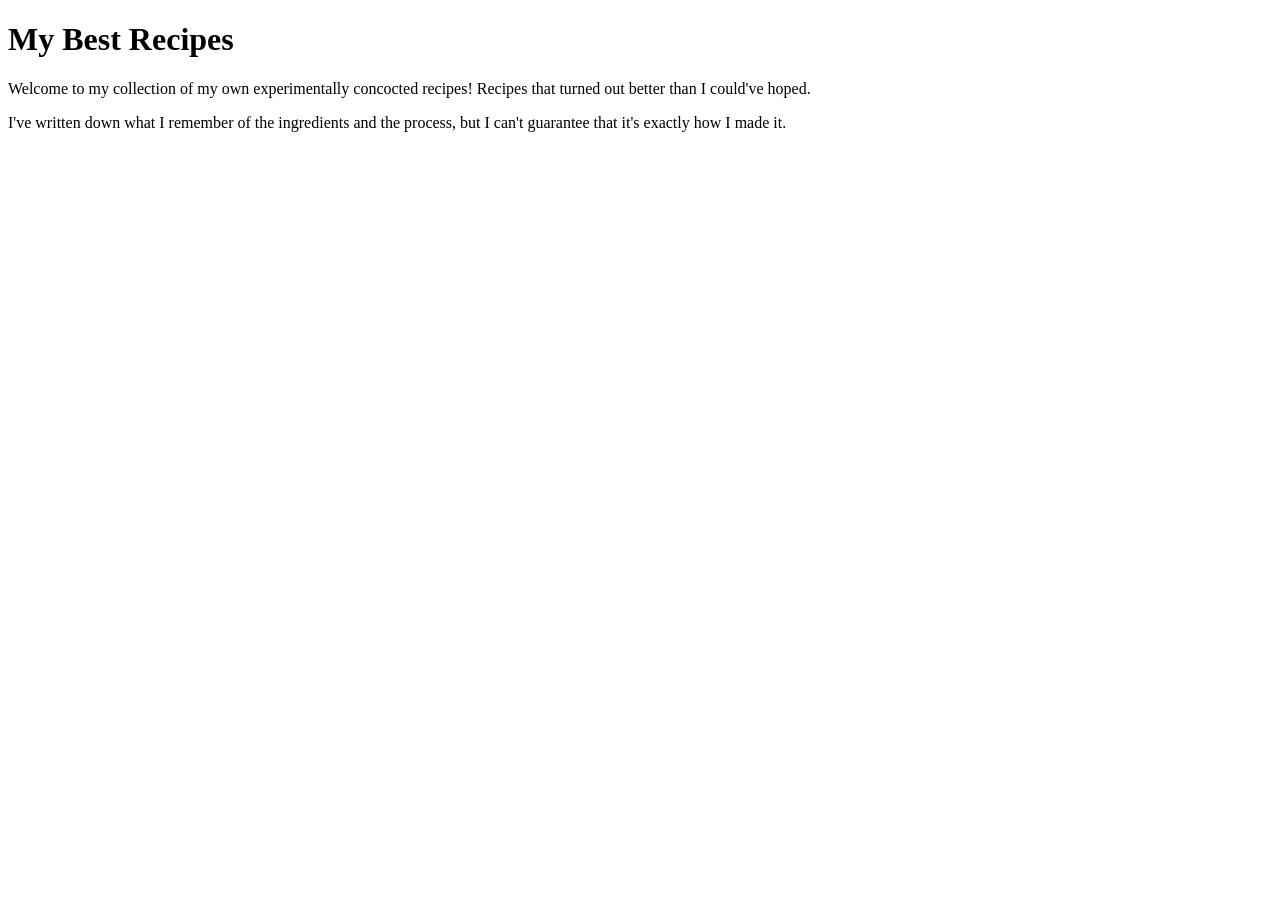
==== index.html @ 41717ef2 "Add index.html with initial structure" ====
<!DOCTYPE html>
<html lang="en">
<head>
    <meta charset="UTF-8">
    <meta name="viewport" content="width=device-width, initial-scale=1.0">
    <title>My Best Recipes</title>
</head>
<body>
    <h1>My Best Recipes</h1>
    <p>
        Welcome to my collection of my own experimentally concocted recipes! Recipes that turned out better than I could've hoped.
    </p>
    <p>
        I've written down what I remember of the ingredients and the process, but I can't guarantee that it's exactly how I made it.
    </p>
</body>
</html>
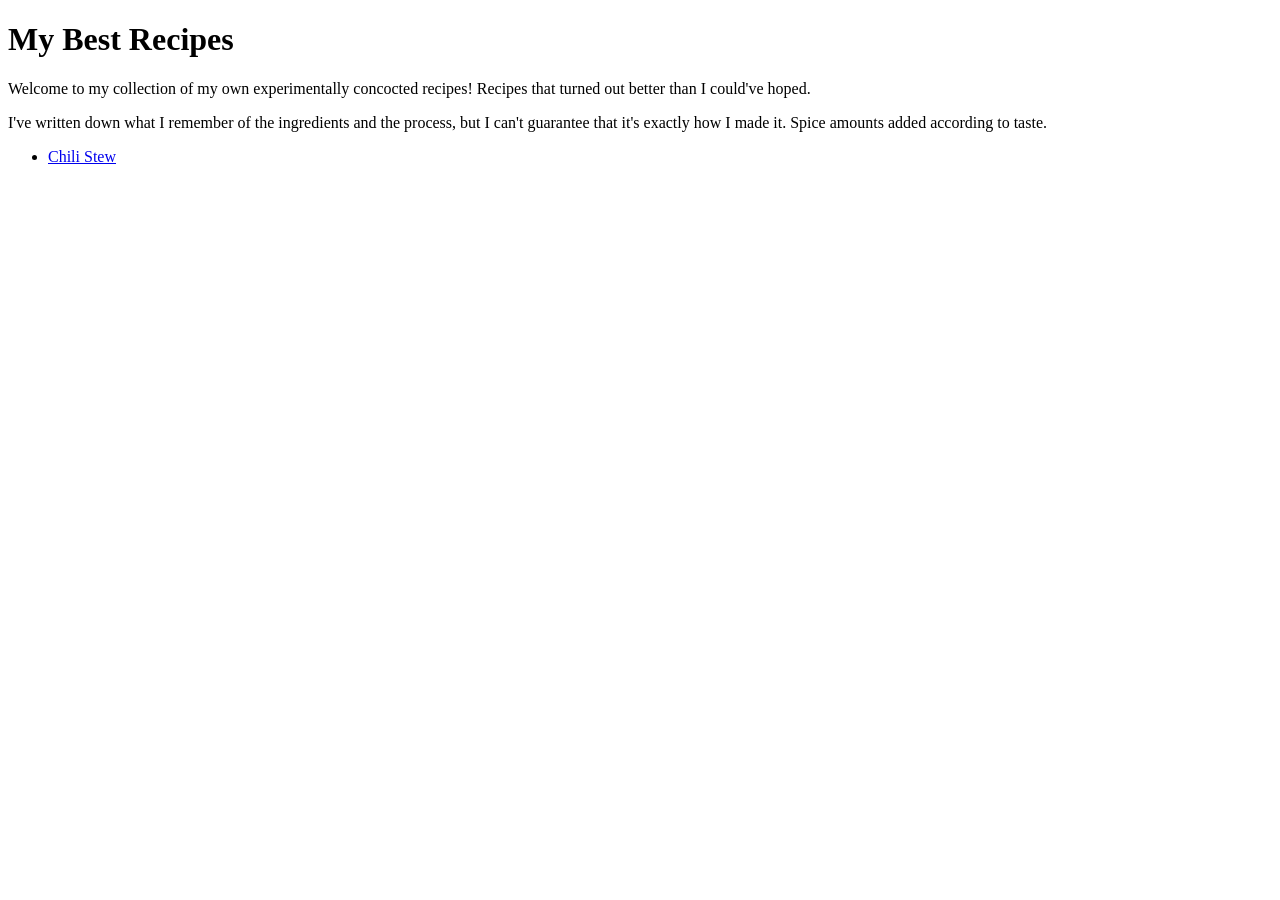
==== commit 542267d3: "Add first recipe outline" ====
--- a/index.html
+++ b/index.html
@@ -11,7 +11,9 @@
         Welcome to my collection of my own experimentally concocted recipes! Recipes that turned out better than I could've hoped.
     </p>
     <p>
-        I've written down what I remember of the ingredients and the process, but I can't guarantee that it's exactly how I made it.
+        I've written down what I remember of the ingredients and the process, but I can't guarantee that it's exactly how I made it. Spice amounts added according to taste.
     </p>
+    <ul>
+        <li><a href="recipes/chili-stew.html">Chili Stew</a></li>
 </body>
 </html>
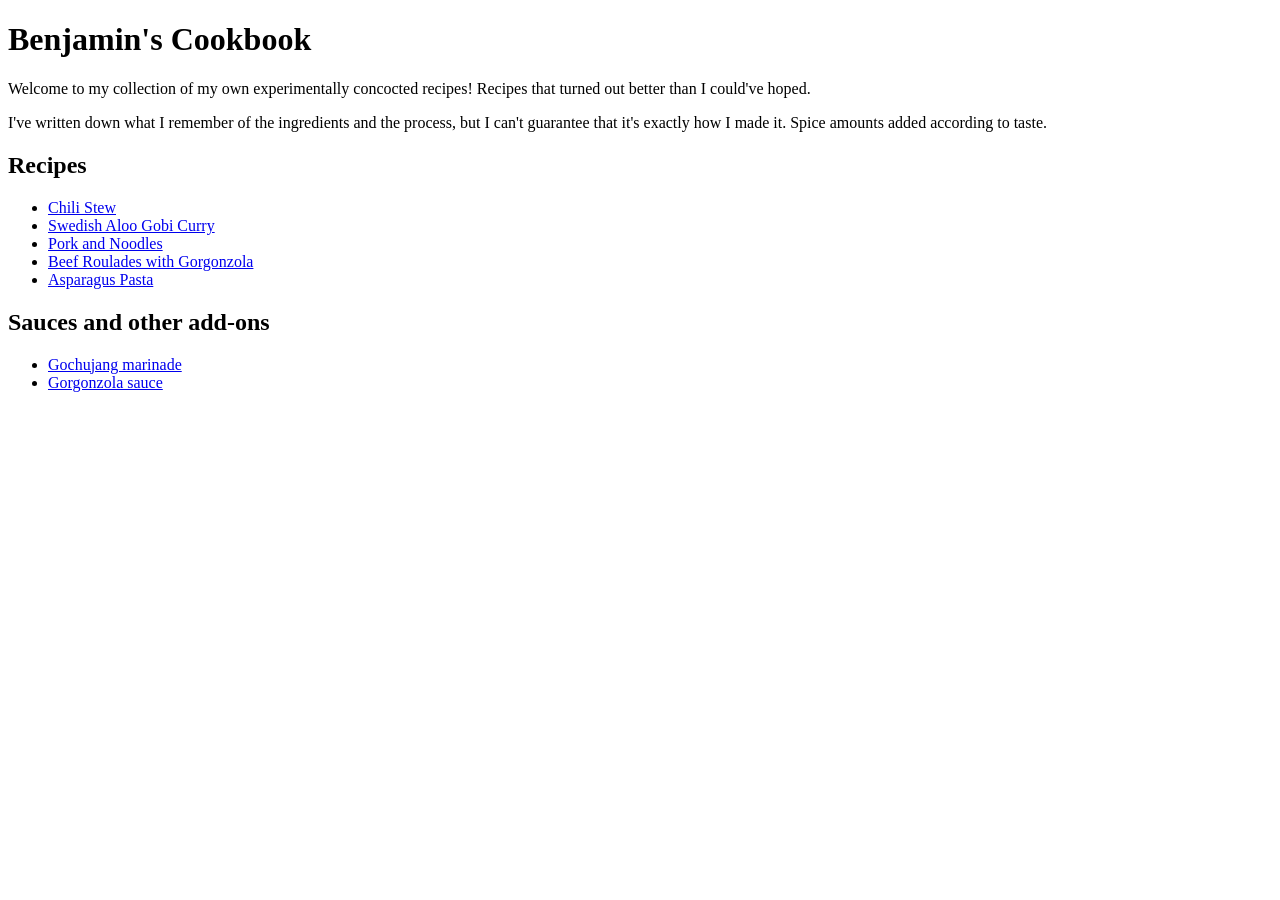
==== commit b1f61fc3: "Add outlines for new recipes" ====
--- a/index.html
+++ b/index.html
@@ -3,17 +3,30 @@
 <head>
     <meta charset="UTF-8">
     <meta name="viewport" content="width=device-width, initial-scale=1.0">
-    <title>My Best Recipes</title>
+    <title>Benjamin's Cookbook</title>
 </head>
 <body>
-    <h1>My Best Recipes</h1>
+    <h1>Benjamin's Cookbook</h1>
     <p>
         Welcome to my collection of my own experimentally concocted recipes! Recipes that turned out better than I could've hoped.
     </p>
     <p>
         I've written down what I remember of the ingredients and the process, but I can't guarantee that it's exactly how I made it. Spice amounts added according to taste.
     </p>
+    <h2>Recipes</h2>
     <ul>
         <li><a href="recipes/chili-stew.html">Chili Stew</a></li>
+        <li><a href="recipes/curry.html">Swedish Aloo Gobi Curry</a></li>
+        <li><a href="recipes/pork-and-noodles.html">Pork and Noodles</a></li>
+        <li><a href="recipes/beef-roulades-with-gorgonzola.html">Beef Roulades with Gorgonzola</a></li>
+        <li><a href="recipes/asparagus-pasta.html">Asparagus Pasta</a></li>
+    </ul>
+
+    <h2>Sauces and other add-ons</h2>
+    <ul>
+        <li><a href="recipes/sauces-et-al/gochujang-marinade.html">Gochujang marinade</a></li>
+        <li><a href="recipes/sauces-et-al/gorgonzola-sauce.html">Gorgonzola sauce</a></li>
+    </ul>
+
 </body>
 </html>
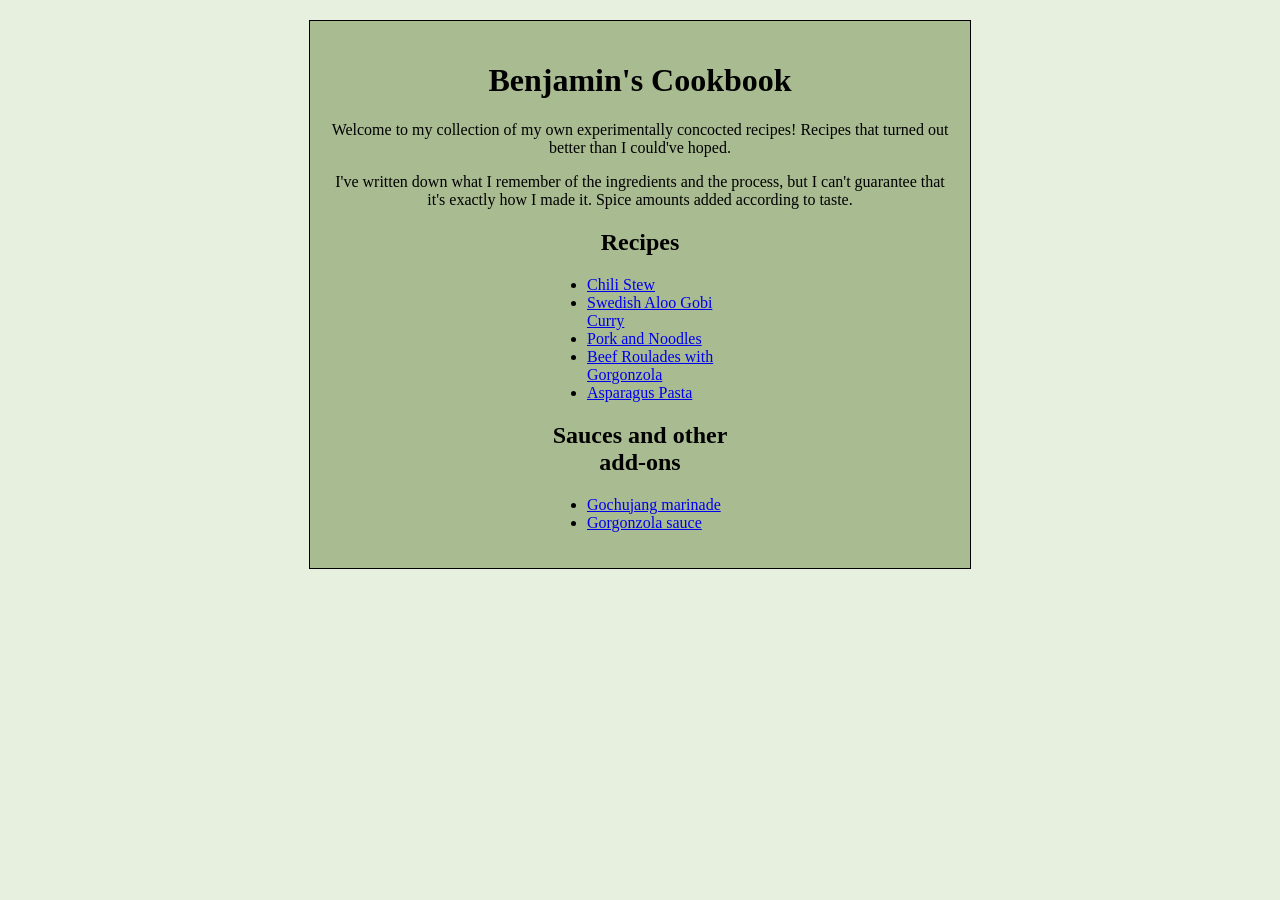
==== commit d60bf368: "Add CSS stylesheet" ====
--- a/index.html
+++ b/index.html
@@ -1,32 +1,40 @@
 <!DOCTYPE html>
 <html lang="en">
+
 <head>
     <meta charset="UTF-8">
     <meta name="viewport" content="width=device-width, initial-scale=1.0">
     <title>Benjamin's Cookbook</title>
+    <link rel="stylesheet" href="stylesheet.css">
 </head>
+
 <body>
-    <h1>Benjamin's Cookbook</h1>
-    <p>
-        Welcome to my collection of my own experimentally concocted recipes! Recipes that turned out better than I could've hoped.
-    </p>
-    <p>
-        I've written down what I remember of the ingredients and the process, but I can't guarantee that it's exactly how I made it. Spice amounts added according to taste.
-    </p>
-    <h2>Recipes</h2>
-    <ul>
-        <li><a href="recipes/chili-stew.html">Chili Stew</a></li>
-        <li><a href="recipes/curry.html">Swedish Aloo Gobi Curry</a></li>
-        <li><a href="recipes/pork-and-noodles.html">Pork and Noodles</a></li>
-        <li><a href="recipes/beef-roulades-with-gorgonzola.html">Beef Roulades with Gorgonzola</a></li>
-        <li><a href="recipes/asparagus-pasta.html">Asparagus Pasta</a></li>
-    </ul>
+    <div class="main-page-container">
+        <h1>Benjamin's Cookbook</h1>
+        <p>
+            Welcome to my collection of my own experimentally concocted recipes! Recipes that turned out better than I
+            could've hoped.
+        </p>
+        <p>
+            I've written down what I remember of the ingredients and the process, but I can't guarantee that it's
+            exactly how I made it. Spice amounts added according to taste.
+        </p>
+        <div class="recipes-container">
+            <h2>Recipes</h2>
+            <ul>
+                <li><a href="recipes/chili-stew.html">Chili Stew</a></li>
+                <li><a href="recipes/curry.html">Swedish Aloo Gobi Curry</a></li>
+                <li><a href="recipes/pork-and-noodles.html">Pork and Noodles</a></li>
+                <li><a href="recipes/beef-roulades-with-gorgonzola.html">Beef Roulades with Gorgonzola</a></li>
+                <li><a href="recipes/asparagus-pasta.html">Asparagus Pasta</a></li>
+            </ul>
+            <h2>Sauces and other add-ons</h2>
+            <ul>
+                <li><a href="recipes/sauces-et-al/gochujang-marinade.html">Gochujang marinade</a></li>
+                <li><a href="recipes/sauces-et-al/gorgonzola-sauce.html">Gorgonzola sauce</a></li>
+            </ul>
+        </div>
+    </div>
+</body>
 
-    <h2>Sauces and other add-ons</h2>
-    <ul>
-        <li><a href="recipes/sauces-et-al/gochujang-marinade.html">Gochujang marinade</a></li>
-        <li><a href="recipes/sauces-et-al/gorgonzola-sauce.html">Gorgonzola sauce</a></li>
-    </ul>
-
-</body>
 </html>
--- a/stylesheet.css
+++ b/stylesheet.css
@@ -0,0 +1,73 @@
+/* stylesheet.css */
+
+:root {
+  --primary-color: #d6e4c793;
+  --secondary-color: #a9bb91;
+  --recipe-page-color: #d9addd;
+  --font-size: 16px;
+}
+
+body {
+  font-family: "Times New Roman", serif;
+  background-color: var(--primary-color);
+  margin: 0;
+  padding: 20px;
+}
+
+.main-page-container {
+  background-color: var(--secondary-color);
+}
+
+.recipe-page-container {
+  background-color: var(--recipe-page-color);
+}
+
+.main-page-container,
+.recipe-page-container {
+  padding: 20px;
+  border: 1px solid black;
+  margin: auto;
+  width: 50%;
+  text-align: center;
+}
+
+h2 {
+  text-align: center;
+}
+
+.recipes-container,
+.recipe-ing-ins-container {
+  text-align: center;
+  width: 30%;
+  margin: auto;
+}
+.recipe-ing-ins-container {
+  width: 50%;
+}
+
+ul,
+ol {
+  text-align: left;
+  display: flexbox;
+}
+
+#go-back {
+  margin: 20px;
+  padding: 10px 20px;
+  background-color: #c9cac8;
+  cursor: pointer;
+  display: inline-block;
+}
+#back-to-recipes {
+  margin-top: 20px;
+  padding: 10px 20px;
+  background-color: var(--secondary-color);
+  cursor: pointer;
+}
+
+.recipe-page-container#chili-stew {
+  background-color: #74544f;
+}
+.recipe-page-container#curry {
+  background-color: #dee494;
+}
